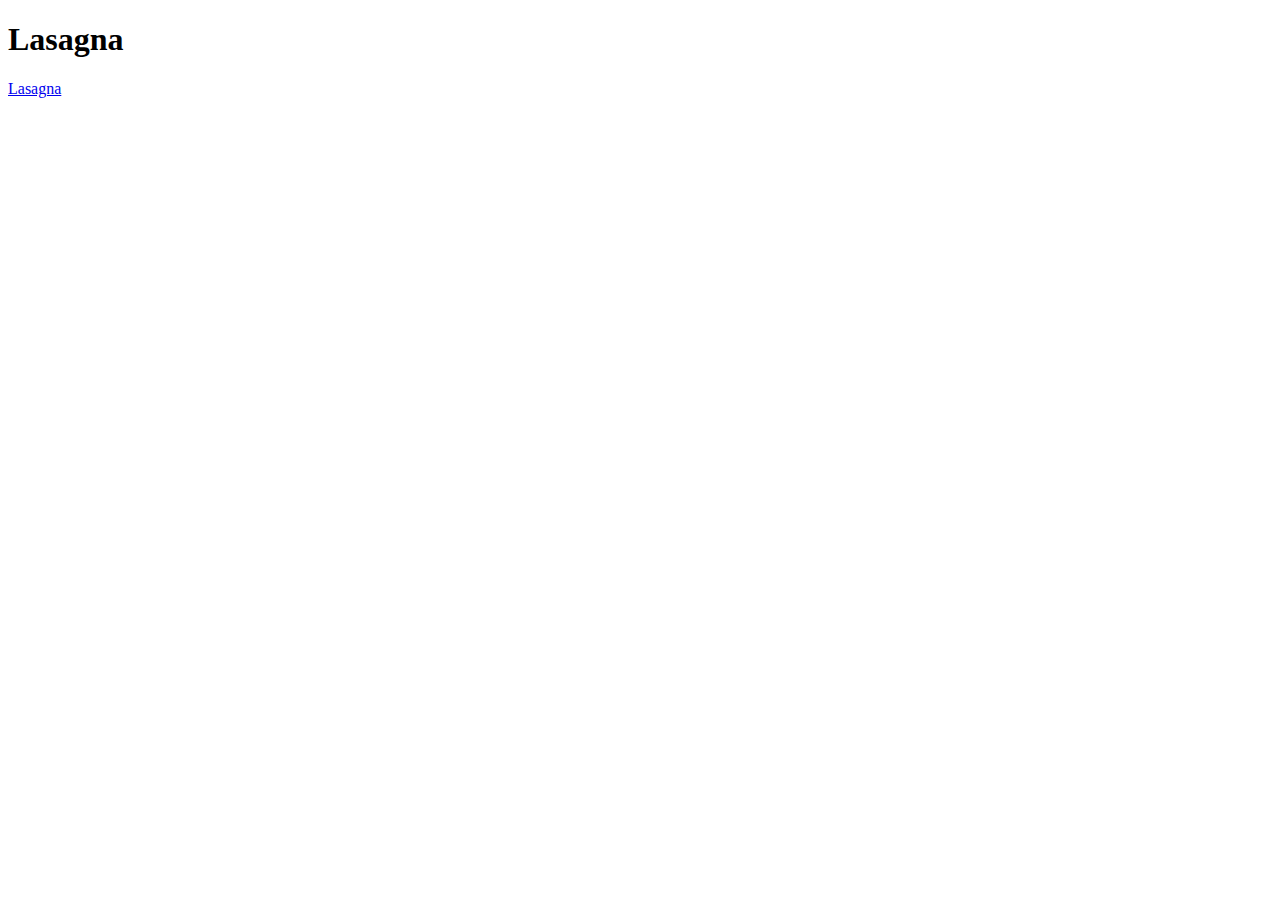
==== recipes/lasagna.html @ 4983bfbb "Iteration 2 - Created recipies directory, lasagna web page inside, and linked it from home page" ====
<!DOCTYPE html>
<html lang="en">
    <head>
        <meta charset="UTF-8">
        <title>Lasagna Recipe</title>
    </head>
    <body>
        <h1>Lasagna</h1>
        <a href="https://www.allrecipes.com/recipe/19756/brendas-lasagna/">Lasagna</a>
    </body>
</html>
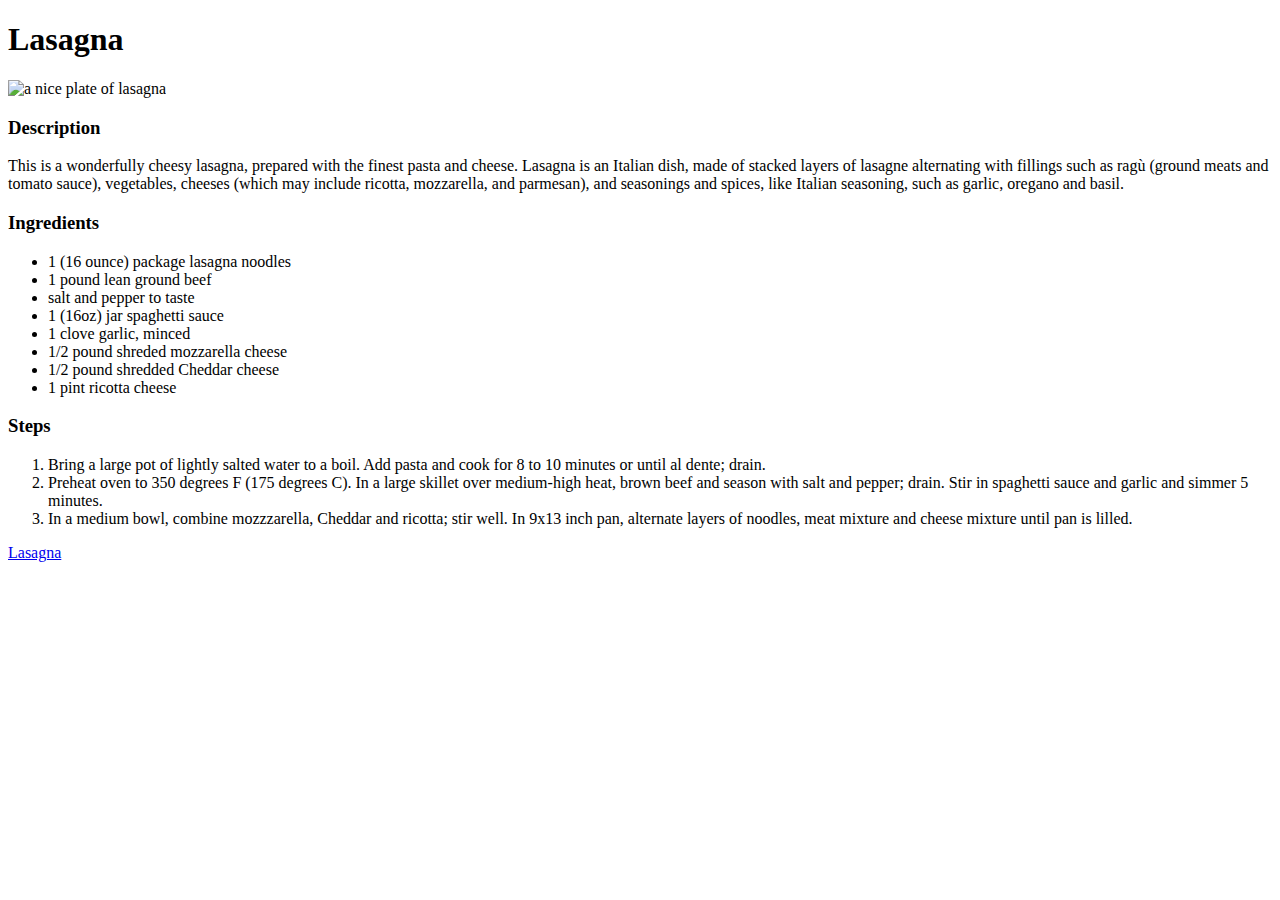
==== commit 88b3ca15: "Finish other two recipe pages; finish Iteration 4" ====
--- a/recipes/lasagna.html
+++ b/recipes/lasagna.html
@@ -6,6 +6,28 @@
     </head>
     <body>
         <h1>Lasagna</h1>
+        <img src="https://imagesvc.meredithcorp.io/v3/mm/image?url=https%3A%2F%2Fassets.marthastewart.com%2Fstyles%2Fwmax-750%2Fd30%2Fultimate-lasagna-1018-61c58af0%2Fultimate-lasagna-1018-61c58af0_horiz.jpg%3Fitok%3DK4VinhCJ" alt="a nice plate of lasagna">
+        <h3>Description</h3>
+        <p>This is a wonderfully cheesy lasagna, prepared with the finest pasta and cheese. Lasagna is an Italian dish, made of stacked layers of lasagne alternating with fillings such as ragù (ground meats and tomato sauce), vegetables, cheeses (which may include ricotta, mozzarella, and parmesan), and seasonings and spices, like Italian seasoning, such as garlic, oregano and basil.</p>
+        <h3>Ingredients</h3>
+        <ul>
+            <li>1 (16 ounce) package lasagna noodles</li>
+            <li>1 pound lean ground beef</li>
+            <li>salt and pepper to taste</li>
+            <li>1 (16oz) jar spaghetti sauce</li>
+            <li>1 clove garlic, minced</li>
+            <li>1/2 pound shreded mozzarella cheese</li>
+            <li>1/2 pound shredded Cheddar cheese</li>
+            <li>1 pint ricotta cheese</li>
+        </ul>
+        <h3>Steps</h3>
+        <ol>
+            <li>Bring a large pot of lightly salted water to a boil. Add pasta and cook for 8 to 10 minutes or until al dente; drain.</li>
+            <li>Preheat oven to 350 degrees F (175 degrees C). In a large skillet over medium-high heat, brown beef and season with salt and pepper; drain. Stir in spaghetti sauce and garlic and simmer 5 minutes.</li>
+            <li>In a medium bowl, combine mozzzarella, Cheddar and ricotta; stir well. In 9x13 inch pan, alternate layers of noodles, meat mixture and cheese mixture until pan is lilled. </li>
+
+
+        </ol>
         <a href="https://www.allrecipes.com/recipe/19756/brendas-lasagna/">Lasagna</a>
     </body>
 </html>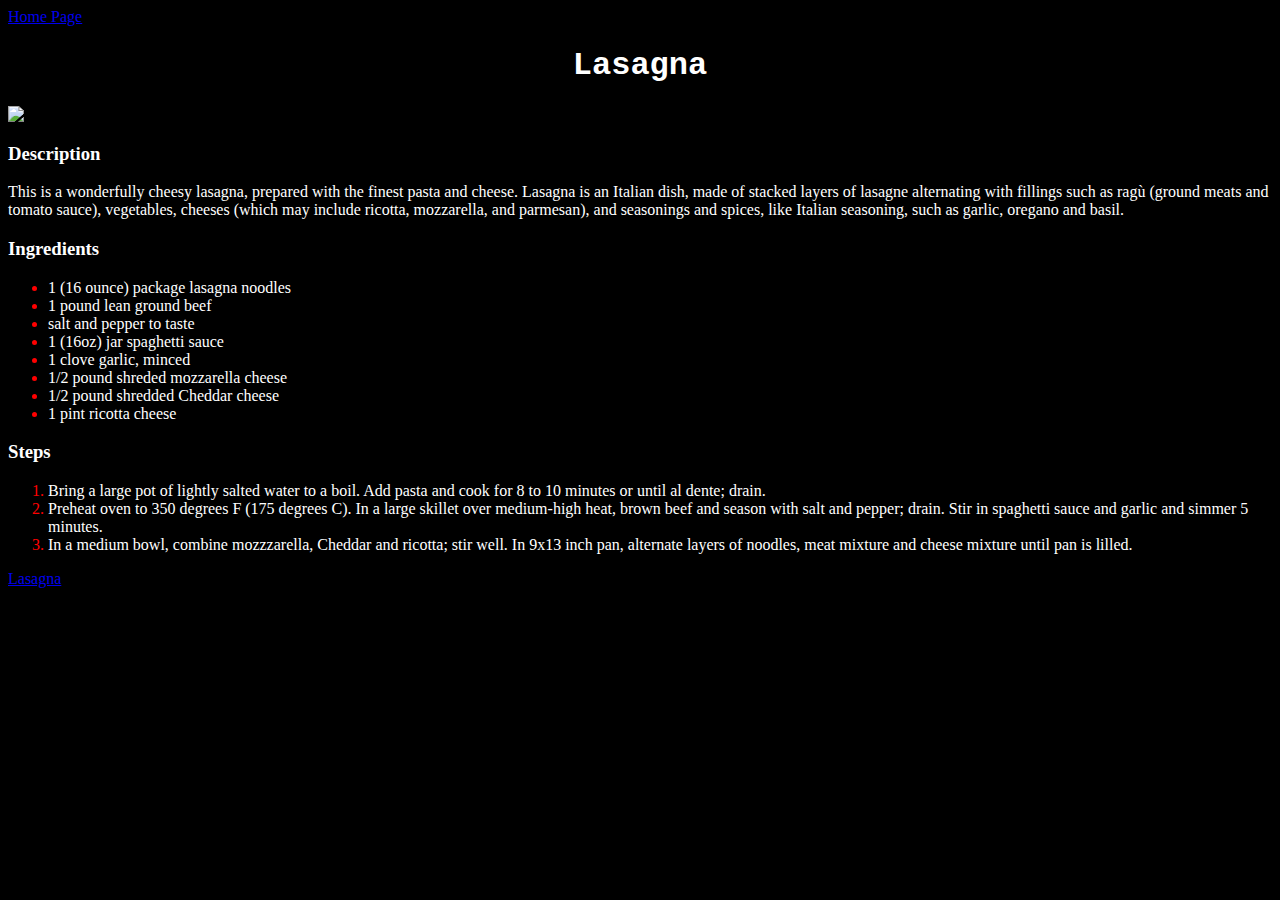
==== commit 1c012bb0: "Update various style elements of web pages" ====
--- a/recipes/lasagna.html
+++ b/recipes/lasagna.html
@@ -3,8 +3,10 @@
     <head>
         <meta charset="UTF-8">
         <title>Lasagna Recipe</title>
+        <link rel="stylesheet" href="../style.css">
     </head>
     <body>
+        <a href="../index.html">Home Page</a>
         <h1>Lasagna</h1>
         <img src="https://imagesvc.meredithcorp.io/v3/mm/image?url=https%3A%2F%2Fassets.marthastewart.com%2Fstyles%2Fwmax-750%2Fd30%2Fultimate-lasagna-1018-61c58af0%2Fultimate-lasagna-1018-61c58af0_horiz.jpg%3Fitok%3DK4VinhCJ" alt="a nice plate of lasagna">
         <h3>Description</h3>
--- a/style.css
+++ b/style.css
@@ -0,0 +1,50 @@
+/* style.css */
+body {
+    background-color: black;
+}
+
+/*Change color of bullets; found online */
+li::marker {
+    color: red;
+}
+
+h1 {
+    color: hsl(0, 0%, 40%);
+    text-align: center;
+    font-family: "Courier New", "Brush Script MT";
+
+}
+
+#cooking_image {
+    max-width: 600px;
+    max-height: auto;
+    
+}
+
+#lasagna,
+#spaghetti,
+#tacos {
+    max-width: 150px;
+    max-height: auto;
+}
+
+#spaghetti_feat_pic,
+#tacos_feat_pic {
+    max-width: auto;
+    max-height: 420px;
+}
+
+h1,
+h3,
+p,
+li {
+    color: white;
+}
+
+.recipe_link {
+color:white
+
+}
+
+
+/*Add classes to image to allow sizing and positioning with CSS; Add images with classes for each recipe link to make webpage look nicer. */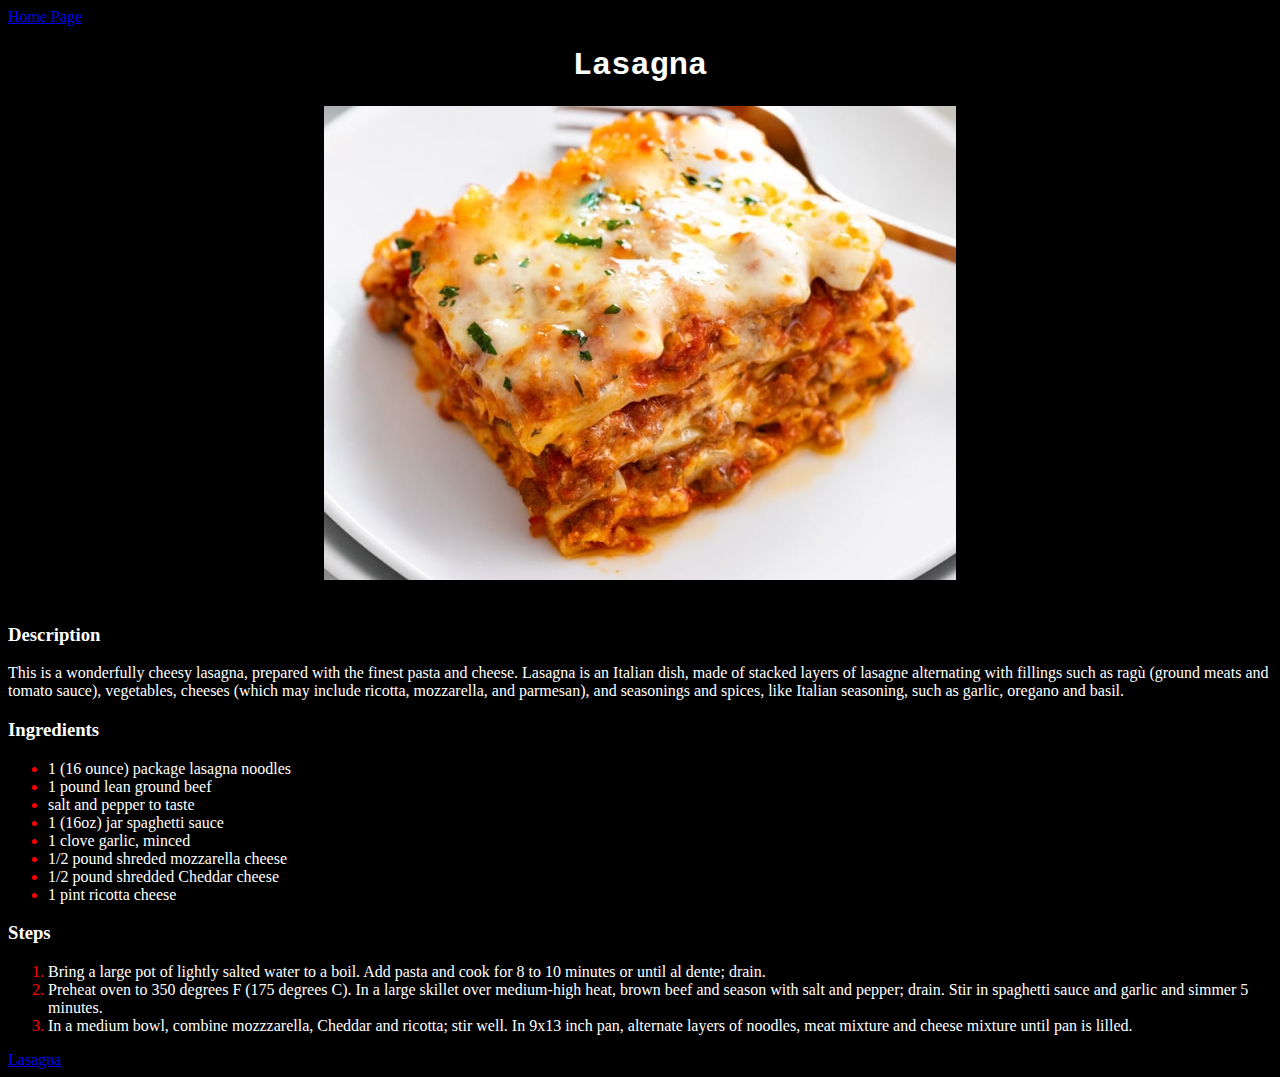
==== commit 9b88794f: "Edit location and placement of images; clean up css" ====
--- a/recipes/lasagna.html
+++ b/recipes/lasagna.html
@@ -8,7 +8,7 @@
     <body>
         <a href="../index.html">Home Page</a>
         <h1>Lasagna</h1>
-        <img src="https://imagesvc.meredithcorp.io/v3/mm/image?url=https%3A%2F%2Fassets.marthastewart.com%2Fstyles%2Fwmax-750%2Fd30%2Fultimate-lasagna-1018-61c58af0%2Fultimate-lasagna-1018-61c58af0_horiz.jpg%3Fitok%3DK4VinhCJ" alt="a nice plate of lasagna">
+        <img id="cooking_image" src="../images/lasagna.jpg" alt="a nice picture of lasagna">
         <h3>Description</h3>
         <p>This is a wonderfully cheesy lasagna, prepared with the finest pasta and cheese. Lasagna is an Italian dish, made of stacked layers of lasagne alternating with fillings such as ragù (ground meats and tomato sauce), vegetables, cheeses (which may include ricotta, mozzarella, and parmesan), and seasonings and spices, like Italian seasoning, such as garlic, oregano and basil.</p>
         <h3>Ingredients</h3>
--- a/style.css
+++ b/style.css
@@ -12,26 +12,31 @@
     color: hsl(0, 0%, 40%);
     text-align: center;
     font-family: "Courier New", "Brush Script MT";
-
 }
 
-#cooking_image {
-    max-width: 600px;
-    max-height: auto;
-    
+#recipes {
+    text-align: center;
+    display: inline;
+    padding-left: 5%;
 }
 
-#lasagna,
-#spaghetti,
-#tacos {
-    max-width: 150px;
+/*need specifity; fixes homepage but breaks lists on recipe pages!*/
+/* li {
+    display: inline;
+} */
+
+#cooking_image {
+    max-width: 50%;
     max-height: auto;
+    display: block;
+    margin: auto;
+    padding-bottom: 25px;
 }
 
-#spaghetti_feat_pic,
-#tacos_feat_pic {
+.home {
+    display: inline;
     max-width: auto;
-    max-height: 420px;
+    max-height: 200px;
 }
 
 h1,
@@ -43,7 +48,6 @@
 
 .recipe_link {
 color:white
-
 }
 
 
